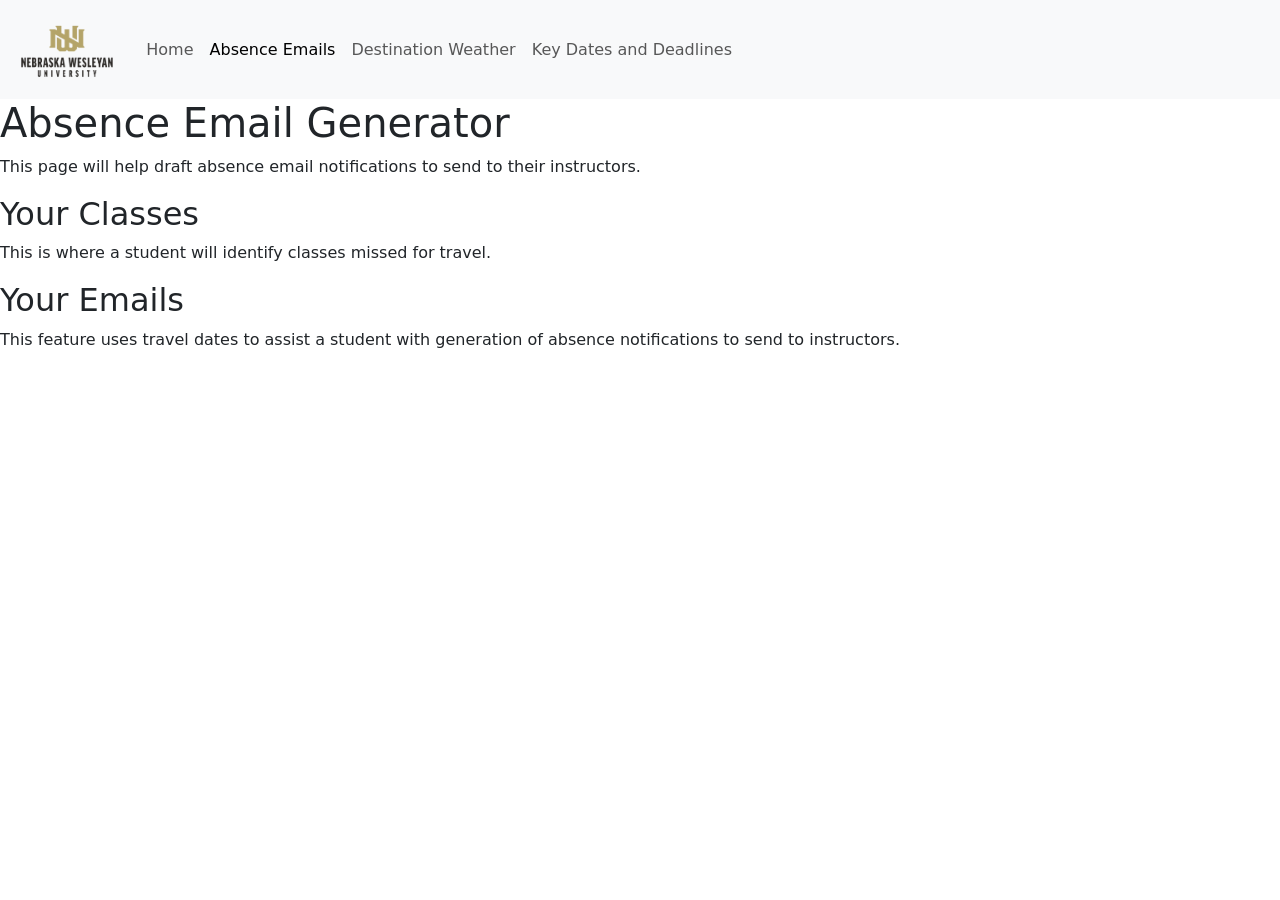
==== absence-emails.html @ 0b2ef9ad "add three pages and add placeholder content, confirm navbar function" ====
<!DOCTYPE html>
<html lang="en">
<head>
    <meta charset="UTF-8">
    <meta name="viewport" content="width=device-width, initial-scale=1.0">
    <title>Traveling Prairie Wolf - Absence Emails</title>
    <link href="https://cdn.jsdelivr.net/npm/bootstrap@5.3.9/dist/css/bootstrap.min.css" rel="stylesheet" integrity="sha384-yEPZ7jP9S0QKiUQ0m3jjsO4ProIW7wvR9gXkI7JOGa2XVsw53Yke2bsdkBbjmmiX" crossorigin="anonymous">
    <link href = "./css/style.css" rel="stylesheet" />
</head>
<body>
    <nav class="navbar navbar-expand-lg bg-body-tertiary">
        <div class="container-fluid">
            <a class="navbar-brand" href="index.html">
                <img src="./images/Primary_GoldBlack_RGB.png" height="70" class="d-inline-block align-text-top" alt="Nebraska Wesleyan University logo featuring an interlocking NW monogram above the university name."/>
            </a>
                <button class="navbar-toggler" type="button" data-bs-toggle="collapse" data-bs-target="#navbarNavAltMarkup" aria-controls="navbarNavAltMarkup" aria-expanded="false" aria-label="Toggle navigation">
                <span class="navbar-toggler-icon"></span>
            </button>
            <div class="collapse navbar-collapse" id="navbarNavAltMarkup">
                <div class="navbar-nav">
                    <a class="nav-link" href="index.html">Home</a>
                    <a class="nav-link active" aria-current="page" href="absence-emails.html">Absence Emails</a>
                    <a class="nav-link" href="destination-weather.html">Destination Weather</a>
                    <a class="nav-link" href="key-dates-and-deadlines.html">Key Dates and Deadlines</a>
                </div>
            </div>
        </div>
    </nav>
    <main>
        <!--  -->
        <h1>Absence Email Generator</h1>
        <p>This page will help draft absence email notifications to send to their instructors.</p> 
       <section>
        <!--  -->
            <h2>Your Classes</h2>
            <p>This is where a student will identify classes missed for travel.</p>
       </section>
       <section>
        <!--  -->
            <h2>Your Emails</h2>
            <p>This feature uses travel dates to assist a student with generation of absence notifications to send to instructors.</p>
       </section>
    </main>
    <footer>
    <!-- content still not identified -->
    </footer>
    <script src="https://cdn.jsdelivr.net/npm/bootstrap@5.3.9/dist/js/bootstrap.bundle.min.js" integrity="sha384-WyOxWvTyr1QaMPfiPJSv76iReVthorl5uWlFtZPyK0IEB0hGzo9y5Bp9mYanr8Bu" crossorigin="anonymous"></script>
    <script src="./js/script.js"></script>  
</body>
</html>
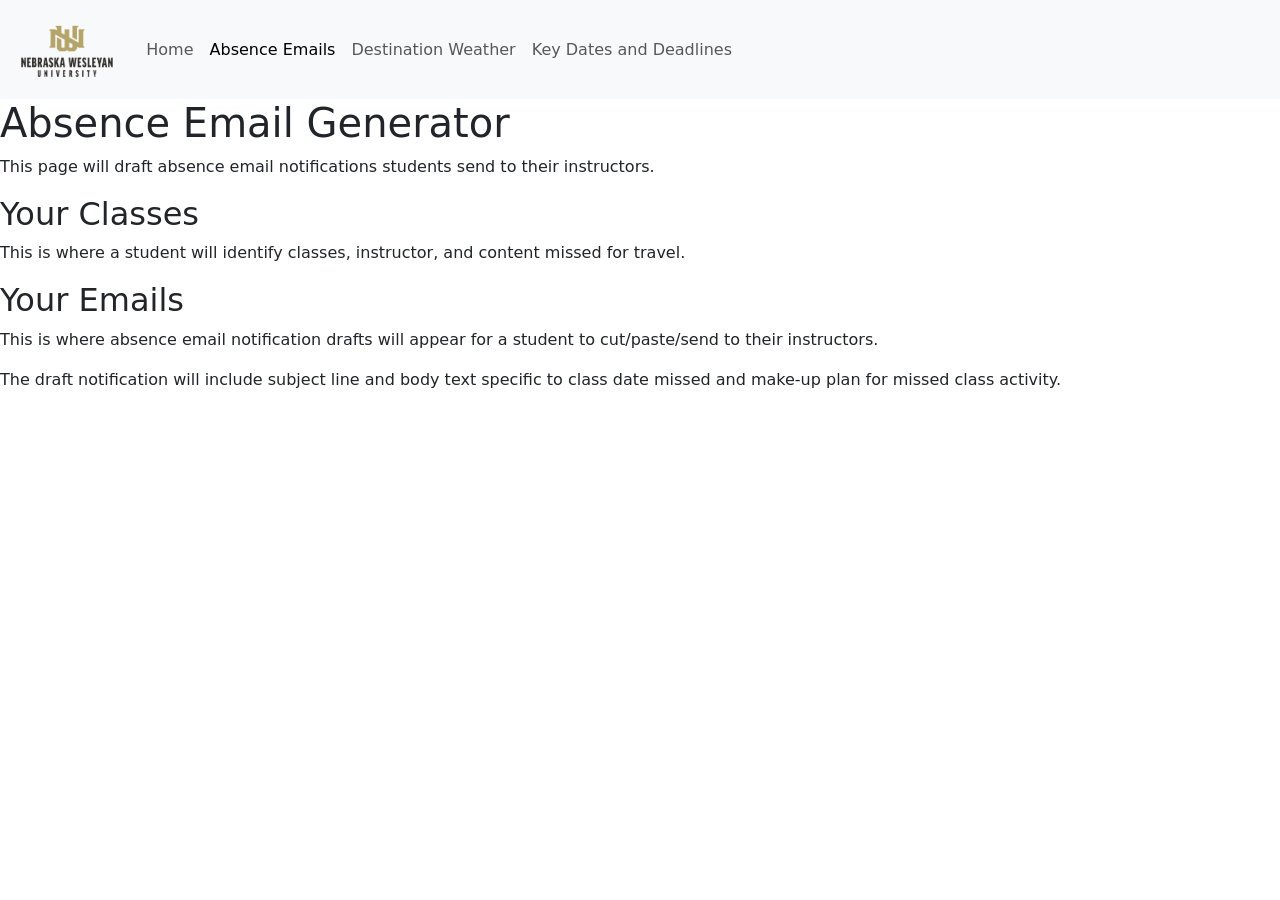
==== commit 48e71378: "Add comments to Home and Absence Emails pages" ====
--- a/absence-emails.html
+++ b/absence-emails.html
@@ -8,6 +8,10 @@
     <link href = "./css/style.css" rel="stylesheet" />
 </head>
 <body>
+    <!-- Site navigation: Bootstrap navbar copied onto all four pages.
+     The logo links to Home. On narrow screens the links collapse into a
+     hamburger menu, which depends on the Bootstrap JS bundle at the bottom of the page.
+     On each page, "active" and aria-current="page" go on that page's own link. -->
     <nav class="navbar navbar-expand-lg bg-body-tertiary">
         <div class="container-fluid">
             <a class="navbar-brand" href="index.html">
@@ -26,24 +30,30 @@
             </div>
         </div>
     </nav>
+    <!-- Main content for the Absence Emails page: using trip travel dates saved in localStorage, 
+     missed classes will be identified and email absence notification drafts created. -->
     <main>
-        <!--  -->
+        <!-- Page introduction: feature name and one-line purpose -->
         <h1>Absence Email Generator</h1>
-        <p>This page will help draft absence email notifications to send to their instructors.</p> 
+        <p>This page will draft absence email notifications students send to their instructors.</p> 
+       <!-- Your Classes: the student enters the classes, instructors, and make-up plan information for instructional content
+         missed for travel (input fields and drop-down menus come next). Currently placeholder text only. -->
+        <section>
+            <h2>Your Classes</h2>
+            <p>This is where a student will identify classes, instructor, and content missed for travel.</p>
+       </section>
+       <!-- Your Emails: a ready-to-copy absence email draft for each class entered above. 
+        Currently placeholder text only. -->
        <section>
-        <!--  -->
-            <h2>Your Classes</h2>
-            <p>This is where a student will identify classes missed for travel.</p>
-       </section>
-       <section>
-        <!--  -->
             <h2>Your Emails</h2>
-            <p>This feature uses travel dates to assist a student with generation of absence notifications to send to instructors.</p>
-       </section>
+            <p>This is where absence email notification drafts will appear for a student to cut/paste/send to their instructors.</p>
+            <p>The draft notification will include subject line and body text specific to class date missed and make-up plan for missed class activity.</p>
+        </section>
     </main>
-    <footer>
-    <!-- content still not identified -->
-    </footer>
+    <!-- TODO - identify and build content -->
+    <footer></footer>
+    <!-- Scripts load last so the page content exists first. The Bootstrap bundle powers
+     the navbar's hamburger menu and must come before our own script.js. -->
     <script src="https://cdn.jsdelivr.net/npm/bootstrap@5.3.9/dist/js/bootstrap.bundle.min.js" integrity="sha384-WyOxWvTyr1QaMPfiPJSv76iReVthorl5uWlFtZPyK0IEB0hGzo9y5Bp9mYanr8Bu" crossorigin="anonymous"></script>
     <script src="./js/script.js"></script>  
 </body>
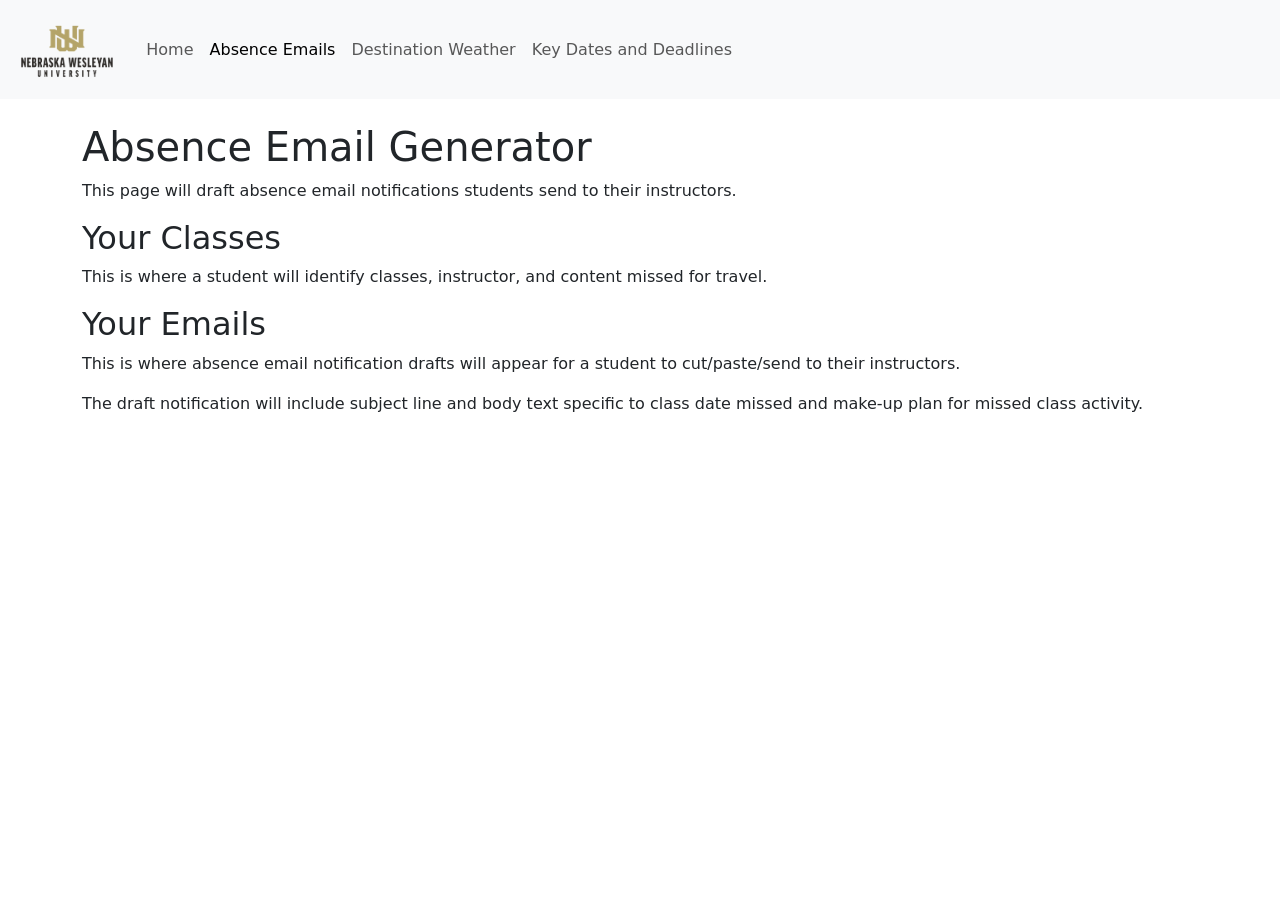
==== commit 5edafd4b: "Add Bootstrap container layout to all pages" ====
--- a/absence-emails.html
+++ b/absence-emails.html
@@ -30,28 +30,34 @@
             </div>
         </div>
     </nav>
-    <!-- Main content for the Absence Emails page: using trip travel dates saved in localStorage, 
-     missed classes will be identified and email absence notification drafts created. -->
-    <main>
-        <!-- Page introduction: feature name and one-line purpose -->
-        <h1>Absence Email Generator</h1>
-        <p>This page will draft absence email notifications students send to their instructors.</p> 
-       <!-- Your Classes: the student enters the classes, instructors, and make-up plan information for instructional content
-         missed for travel (input fields and drop-down menus come next). Currently placeholder text only. -->
+
+    <!-- Bootstrap layout centers the page content and adds margins, mt-4 adds space at top -->
+    <div class="container mt-4">
+        <!-- Main content for the Absence Emails page: using trip travel dates saved in localStorage, 
+        missed classes will be identified and email absence notification drafts created. -->
+        <main>
+            <!-- Page introduction: feature name and one-line purpose -->
+            <h1>Absence Email Generator</h1>
+            <p>This page will draft absence email notifications students send to their instructors.</p> 
+        <!-- Your Classes: the student enters the classes, instructors, and make-up plan information for instructional content
+            missed for travel (input fields and drop-down menus come next). Currently placeholder text only. -->
+            <section>
+                <h2>Your Classes</h2>
+                <p>This is where a student will identify classes, instructor, and content missed for travel.</p>
+        </section>
+        <!-- Your Emails: a ready-to-copy absence email draft for each class entered above. 
+            Currently placeholder text only. -->
         <section>
-            <h2>Your Classes</h2>
-            <p>This is where a student will identify classes, instructor, and content missed for travel.</p>
-       </section>
-       <!-- Your Emails: a ready-to-copy absence email draft for each class entered above. 
-        Currently placeholder text only. -->
-       <section>
-            <h2>Your Emails</h2>
-            <p>This is where absence email notification drafts will appear for a student to cut/paste/send to their instructors.</p>
-            <p>The draft notification will include subject line and body text specific to class date missed and make-up plan for missed class activity.</p>
-        </section>
-    </main>
-    <!-- TODO - identify and build content -->
-    <footer></footer>
+                <h2>Your Emails</h2>
+                <p>This is where absence email notification drafts will appear for a student to cut/paste/send to their instructors.</p>
+                <p>The draft notification will include subject line and body text specific to class date missed and make-up plan for missed class activity.</p>
+            </section>
+        </main>
+
+        <!-- TODO - identify and build content -->
+        <footer></footer>
+    </div>
+
     <!-- Scripts load last so the page content exists first. The Bootstrap bundle powers
      the navbar's hamburger menu and must come before our own script.js. -->
     <script src="https://cdn.jsdelivr.net/npm/bootstrap@5.3.9/dist/js/bootstrap.bundle.min.js" integrity="sha384-WyOxWvTyr1QaMPfiPJSv76iReVthorl5uWlFtZPyK0IEB0hGzo9y5Bp9mYanr8Bu" crossorigin="anonymous"></script>
